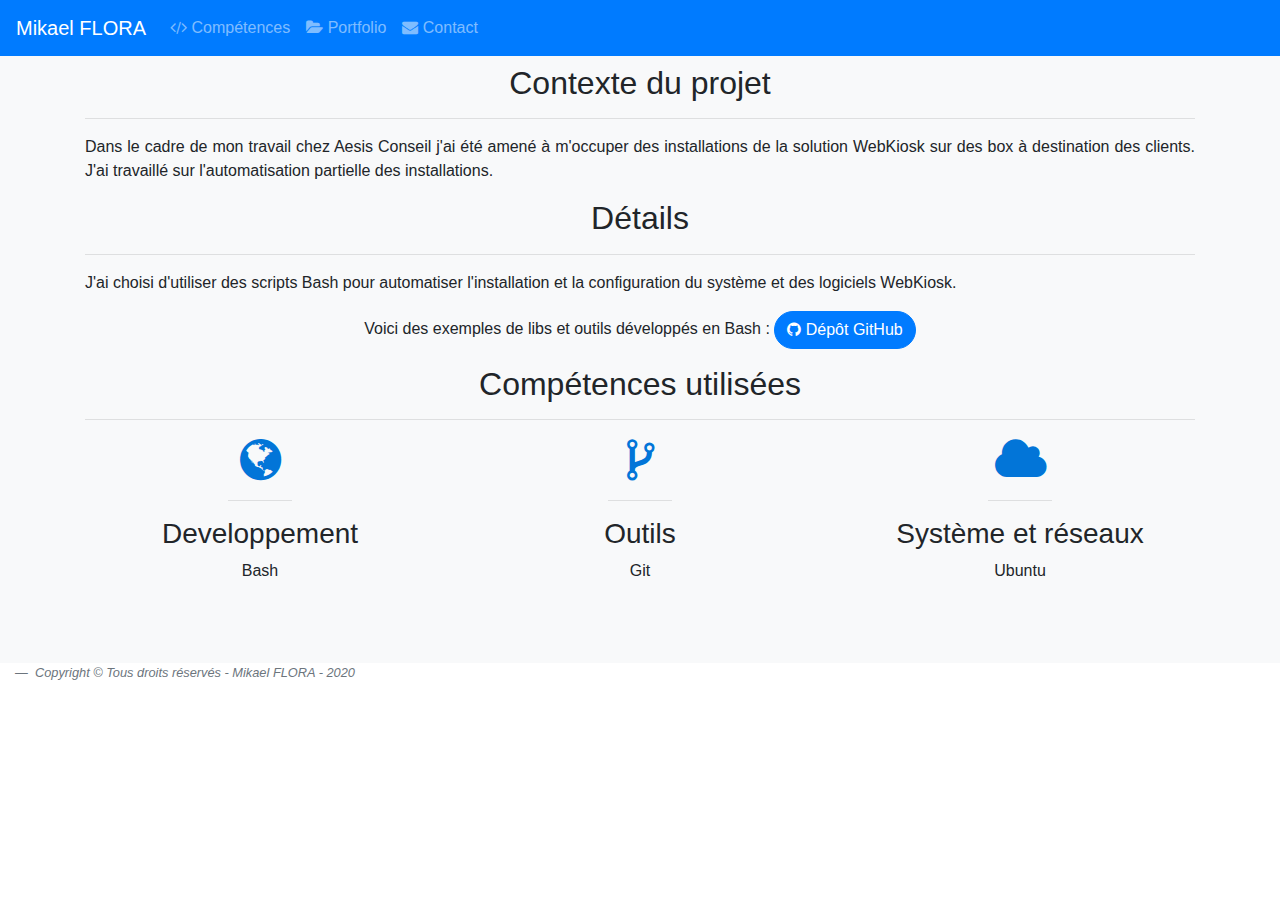
==== bash.html @ a86628e8 "projet automatisation des installations Aesis Conseil" ====
<!DOCTYPE html>
<html lang="fr">
<head>
	<meta charset="utf-8">
	<link rel="stylesheet" href="https://stackpath.bootstrapcdn.com/bootstrap/4.5.2/css/bootstrap.min.css" integrity="sha384-JcKb8q3iqJ61gNV9KGb8thSsNjpSL0n8PARn9HuZOnIxN0hoP+VmmDGMN5t9UJ0Z" crossorigin="anonymous">
	<link rel="stylesheet" href="https://stackpath.bootstrapcdn.com/font-awesome/4.7.0/css/font-awesome.min.css" integrity="sha384-wvfXpqpZZVQGK6TAh5PVlGOfQNHSoD2xbE+QkPxCAFlNEevoEH3Sl0sibVcOQVnN" crossorigin="anonymous">
	<link rel="stylesheet" href="public/css/style.css">
	<title>Mikael FLORA</title>
</head>
<body>
	<!-- menu -->
	<nav class="navbar navbar-expand-sm navbar-dark bg-primary fixed-top">
		<a class="navbar-brand page-scroll" href="index.html">Mikael FLORA</a>
		<button class="navbar-toggler collapsed" type="button" data-toggle="collapse" data-target="#navbarContent">
			<span class="navbar-toggler-icon"></span>
		</button>
		<div class="collapse navbar-collapse" id="navbarContent">
			<ul class="nav navbar-nav navbar-right">
				<li class="nav-item">
					<a class="nav-link" href="index.html#skill"><span class="fa fa-code"></span> Compétences</a>
				</li>
				<li class="nav-item">
					<a class="nav-link" href="index.html#portfolio"><span class="fa fa-folder-open"></span> Portfolio</a>
				</li>
				<li class="nav-item">
					<a class="nav-link" href="index.html#contact"><span class="fa fa-envelope"></span> Contact</a>
				</li>
			</ul>
		</div>
	</nav>
	<!-- content -->
	<!-- TODO -->
	<div class="bg-light">
		<section id="skill" class="container text-center">
			<h2>Contexte du projet</h2>
			<hr>
			<p class="text-justify">
				Dans le cadre de mon travail chez Aesis Conseil j'ai été amené à m'occuper des installations de la solution WebKiosk sur des box à destination des clients. J'ai travaillé sur l'automatisation partielle des installations.
			</p>
			
			<h2>Détails</h2>
			<hr>
			<p class="text-justify">
				J'ai choisi d'utiliser des scripts Bash pour automatiser l'installation et la configuration du système et des logiciels WebKiosk.
			</p>
			<p>
				Voici des exemples de libs et outils développés en Bash : 
				<a class="btn btn-primary rounded-pill" href="https://github.com/mikaelflora?tab=repositories&type=&language=shell"><span class="fa fa-github"></span> Dépôt GitHub</a>
			</p>

			<div class="row">
				<div class="col">
					<h2>Compétences utilisées</h2>
					<hr>
				</div>
			</div>
			<div class="row">
				<div class="col-12 col-sm-6 col-md-4">
					<span style="font-size: 48px; color: #0275d8" class="fa fa-globe"></span>
					<hr style="max-width: 64px">
					<h3>Developpement</h3>
					<p>Bash</p>
				</div>
				<div class="col-12 col-sm-6 col-md-4">
					<span style="font-size: 48px; color: #0275d8" class="fa fa-code-fork"></span>
					<hr style="max-width: 64px">
					<h3>Outils</h3>
					<p>Git</p>
				</div>
				<div class="col-12 col-sm-12 col-md-4">
					<span style="font-size: 48px; color: #0275d8" class="fa fa-cloud"></span>
					<hr style="max-width: 64px">
					<h3>Système et réseaux</h3>
					<p>Ubuntu</p>
				</div>
			</div>
		</section>
	</div>
	<!-- footer -->
	<footer class="container-fluid blockquote-footer">
		<span class="font-italic">Copyright © Tous droits réservés - Mikael FLORA - 2020</span>
	</footer>
	<!-- js -->
	<script src="https://code.jquery.com/jquery-3.5.1.slim.min.js" integrity="sha384-DfXdz2htPH0lsSSs5nCTpuj/zy4C+OGpamoFVy38MVBnE+IbbVYUew+OrCXaRkfj" crossorigin="anonymous"></script>
	<script src="https://cdn.jsdelivr.net/npm/bootstrap@4.5.3/dist/js/bootstrap.bundle.min.js" integrity="sha384-ho+j7jyWK8fNQe+A12Hb8AhRq26LrZ/JpcUGGOn+Y7RsweNrtN/tE3MoK7ZeZDyx" crossorigin="anonymous"></script>
</body>
</html>
---- public/css/style.css ----
html {
  scroll-behavior: smooth;
}

header {
	height: 100vh;
	background-image: url('../../public/images/hero.jpg');
	background-size: cover;
	background-position: center;
	background-repeat: no-repeat;
}

.jumbotron {
	background: rgba(204, 204, 204, 0.5);
}

.container { 
    padding-top: 64px;
    padding-bottom: 64px;
}

.map-responsive {
	overflow:hidden;
	padding-bottom:56.25%;
	position:relative;>
	height:0;
	margin: 16px;
}

.map-responsive iframe {
	left:0;
	top:0;
	height:100%;
	width:100%;
	position:absolute;
}
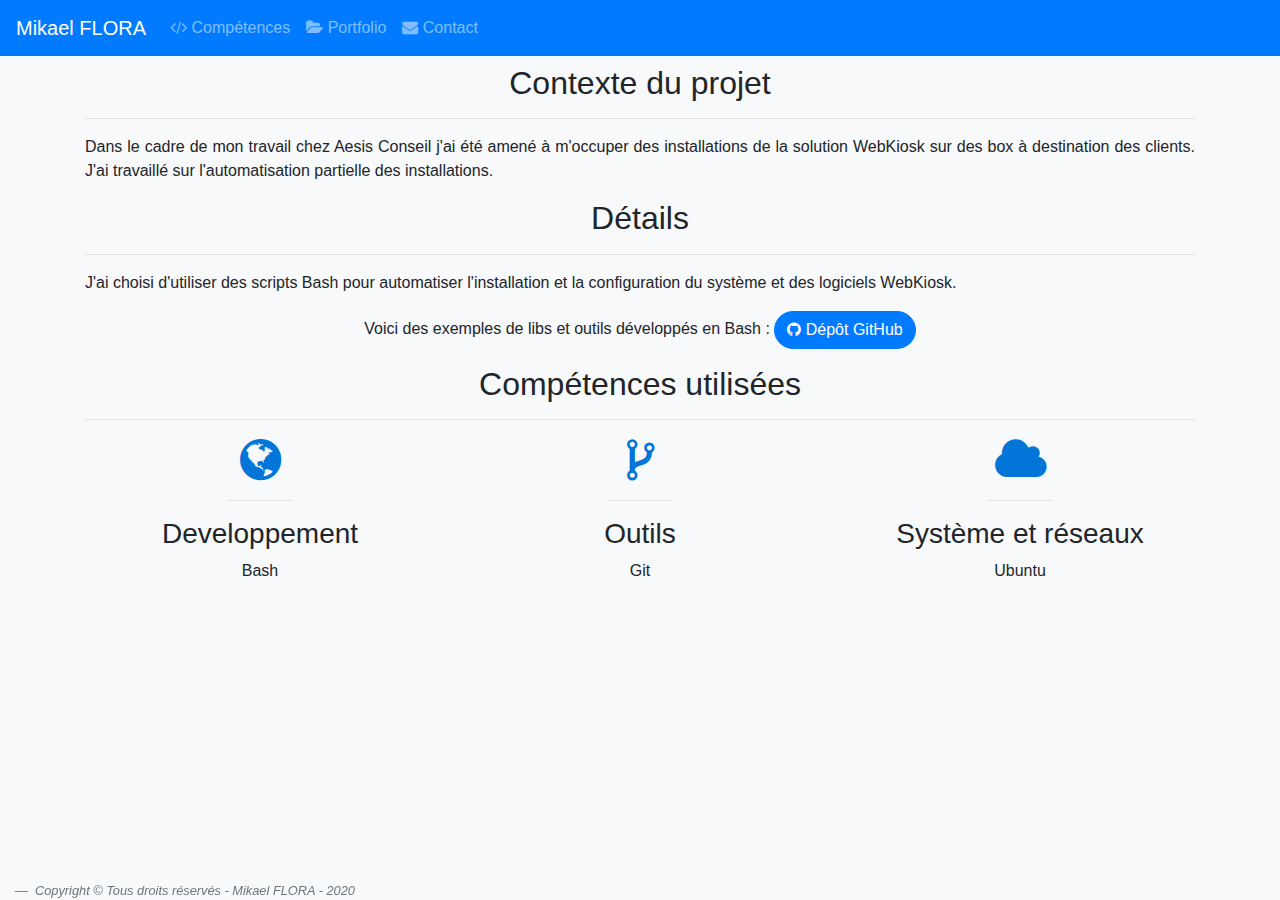
==== commit f043e45e: "fix le problème du footer qui ne reste pas en bas de la page" ====
--- a/bash.html
+++ b/bash.html
@@ -29,8 +29,7 @@
 		</div>
 	</nav>
 	<!-- content -->
-	<!-- TODO -->
-	<div class="bg-light">
+	<div class="bg-light min-vh-100">
 		<section id="skill" class="container text-center">
 			<h2>Contexte du projet</h2>
 			<hr>
@@ -77,7 +76,7 @@
 		</section>
 	</div>
 	<!-- footer -->
-	<footer class="container-fluid blockquote-footer">
+	<footer class="container-fluid blockquote-footer fixed-bottom">
 		<span class="font-italic">Copyright © Tous droits réservés - Mikael FLORA - 2020</span>
 	</footer>
 	<!-- js -->
